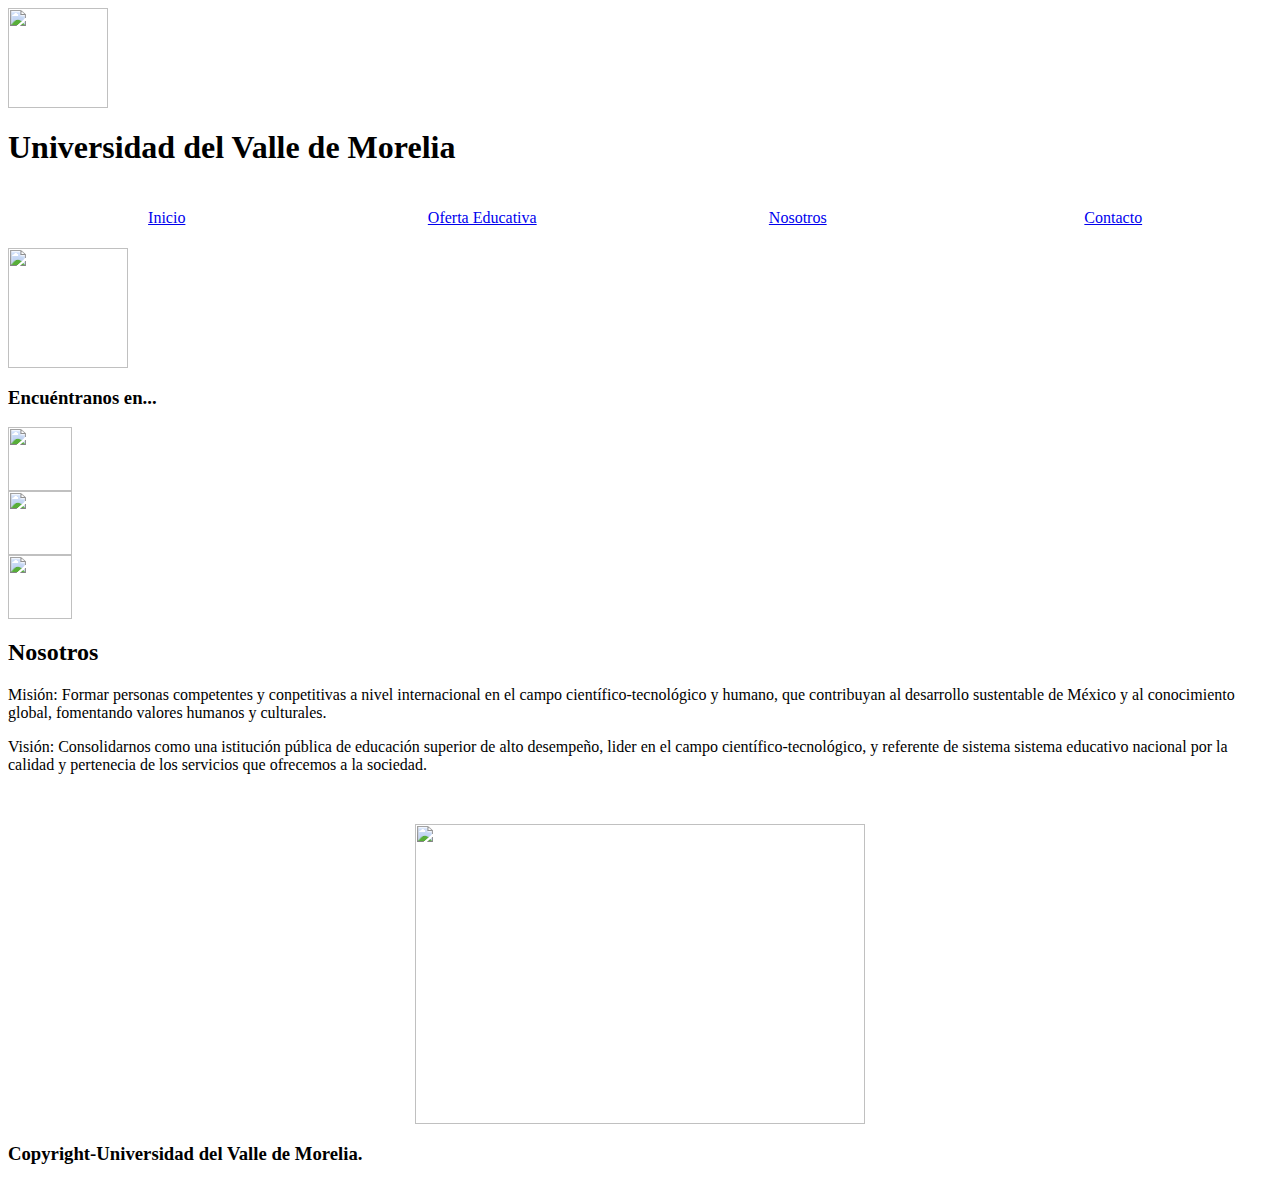
==== nosotros.html @ cf2b64bc "Add files via upload" ====
<html>
 <head> 
     <title>Universidad del valle de morelia  </title>
     <link href="css/estilos.css" rel="stylesheet">
 </head>
 <body>
<div class="contenedor">

<div class="cabeza">
  <div class="logo"><a href="index.html"><img src="img/logo.jpg" width="100" height="100"></a></div>


<div class="titulo"><h1> Universidad del Valle de Morelia</h1></div>
</div>


<div class="navegacion">
<br>
<table width="100%" align="center">
<tr align="center">

 
     <td width="25%"><a href="index.html">Inicio</a></td>
     <td width="25%"><a href="oferta.html">Oferta Educativa</a></td>
     <td width="25%"><a href="nosotros.html">Nosotros</a></td>
     <td width="25%"><a href="contacto.html">Contacto</a></td>

  </tr>
</table>

</div>

<div class="lateral"><br><img src="img/redes.jpg" width="120" height="120">
<h3>Encu&eacute;ntranos en...</h3>
    <a href="https://facebook.com/"  target="_blank"> <img src="img/facebook.png" width="64" height="64"></a>
 <br>
    <a href="https://google.com/"  target="_blank"> <img src="img/google.png" width="64" height="64"></a>
 <br>
    <a href="https://twitter.com/"  target="_blank"> <img src="img/twitter.png" width="64" height="64"></a>


</div>


<div class="principal">
                       <h2>Nosotros</h2>
                       
                      
                       <p class="texto"> 
                   <span class="texto2">Misi&oacute;n:</span> Formar personas competentes y conpetitivas a nivel internacional en el campo cient&iacute;fico-tecnol&oacute;gico y humano, que contribuyan al desarrollo sustentable de M&eacute;xico y al conocimiento global, fomentando valores humanos y culturales.
                       </p>
                       <p class="texto"> 
                      <span class="texto2">Visi&oacute;n:</span> Consolidarnos como una istituci&oacute;n p&uacute;blica de educaci&oacute;n superior de alto desempe&ntilde;o, lider en el campo cient&iacute;fico-tecnol&oacute;gico, y referente de sistema sistema educativo nacional por la calidad y pertenecia de los servicios que ofrecemos a la sociedad. 
                       </p>
           <br> 
            <p align="center">
           <img src="img/nosotros.jpg" width="450" height="300">
        </p>

         
</div>


<div class="pie"><h3>Copyright-Universidad del Valle de Morelia.</h3></div>





</div>
 </body>

</html>
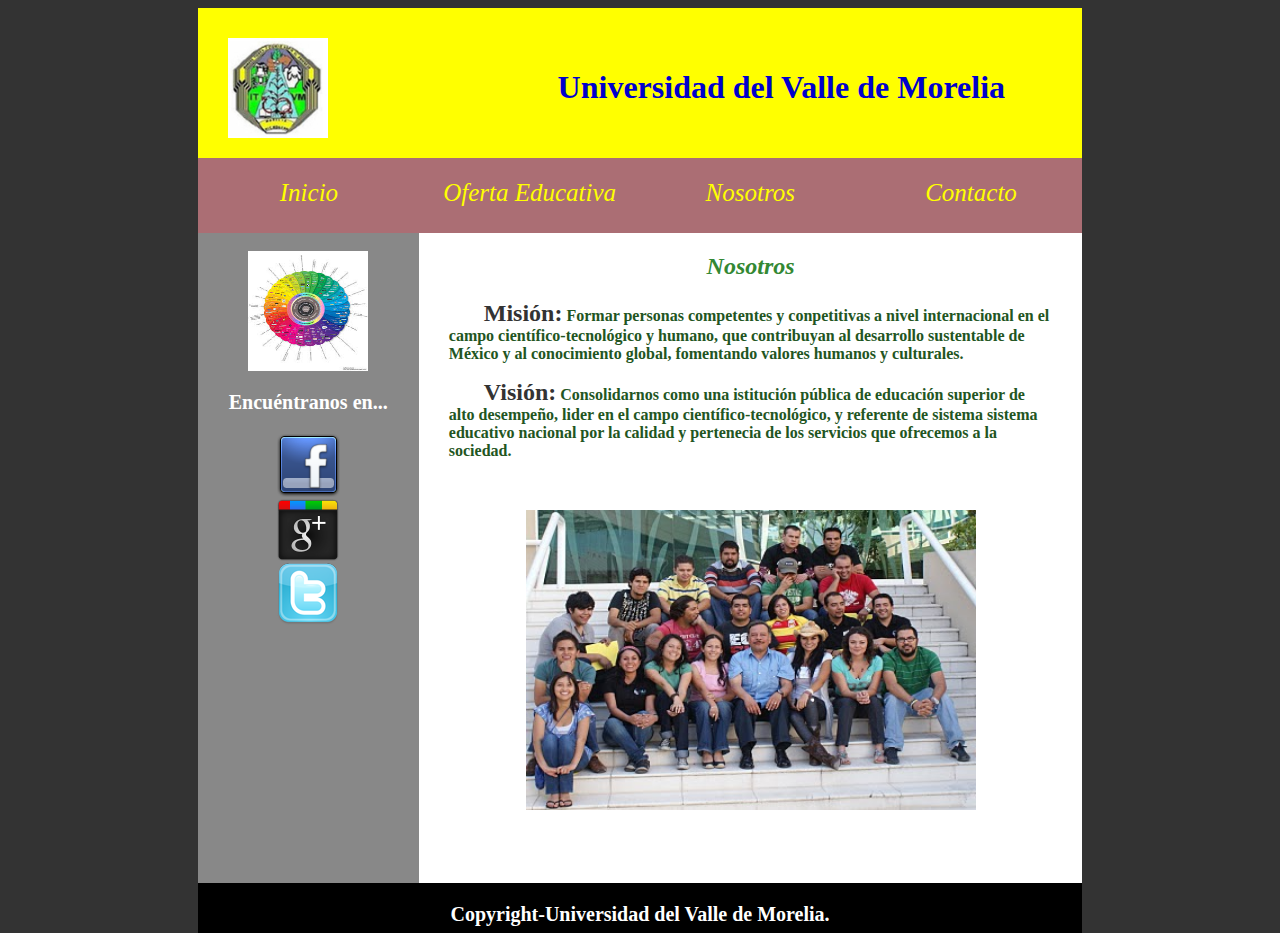
==== commit 1aa5b9e8: "Update nosotros.html" ====
--- a/nosotros.html
+++ b/nosotros.html
@@ -54,7 +54,7 @@
                        </p>
            <br> 
             <p align="center">
-           <img src="img/nosotros.jpg" width="450" height="300">
+           <img src="img/nosotros.JPG" width="450" height="300">
         </p>
 
          
@@ -70,4 +70,4 @@
 </div>
  </body>
 
-</html>+</html>
--- a/css/estilos.css
+++ b/css/estilos.css
@@ -0,0 +1,86 @@
+body { background-color:#333; }
+ h2{color:#383;
+   font-style:italic;
+   text-align:center;
+   }
+ h3{color:#fff;
+    font-size:20px;
+    font-weight:bold;
+    
+    }
+h4{font-size:24px;
+   font-style:italic;
+   color:#333;
+   margin-left:20px;
+   }
+.contenedor{ width:70%;
+             margin:0 auto;
+            }
+.cabeza { width:100%;
+          height:150px;
+          background-color:#Ff0;
+          float:left;
+          }
+.logo{float:left;
+      margin:30px;}
+
+.titulo{float:left;
+        margin-top:40px;
+        color:#00C;
+        margin-left:200px;
+       }
+
+.navegacion { width:100%;
+          height:75px;
+          background-color:#AB6E74;
+          float:left;
+          }
+.navegacion a:link{ color:#ff0;
+                    font-size:25px;
+                    font-style:italic;
+                    text-decoration:none;
+                    }
+.navegacion a:hover{ color:#f60;
+                    font-size:25px;
+                    font-weight:bold;
+                    font-style:normal;
+                    text-decoration:none;
+                    }
+.navegacion a:visited{ color:#6D61B4;
+                    font-size:24px;
+                    text-decoration:underline;
+                    font-style:italic;
+                    }
+.lateral { width:25%;
+          height:650px;
+          background-color:#888;
+          float:left;text-align:center;
+          }
+.principal { width:75%;
+          height:650px;
+          background-color:#fff;
+          float:left;
+          }
+.texto{ text-         align:justify;
+         font-weight:bold;
+         color:#252;
+         margin-left:30px;
+         margin-right:30px;
+         text-indent:35px;
+         }
+.texto2{
+        font-weight:bold;
+        color:#333;
+        font-size:24px;
+        }
+ul{font-style:italic;
+   color:#252;
+   list-style:square;
+   }
+   
+.pie { width:100%;
+          height:50px;
+          background-color:#000;
+          float:left;
+          text-align:center;
+          }